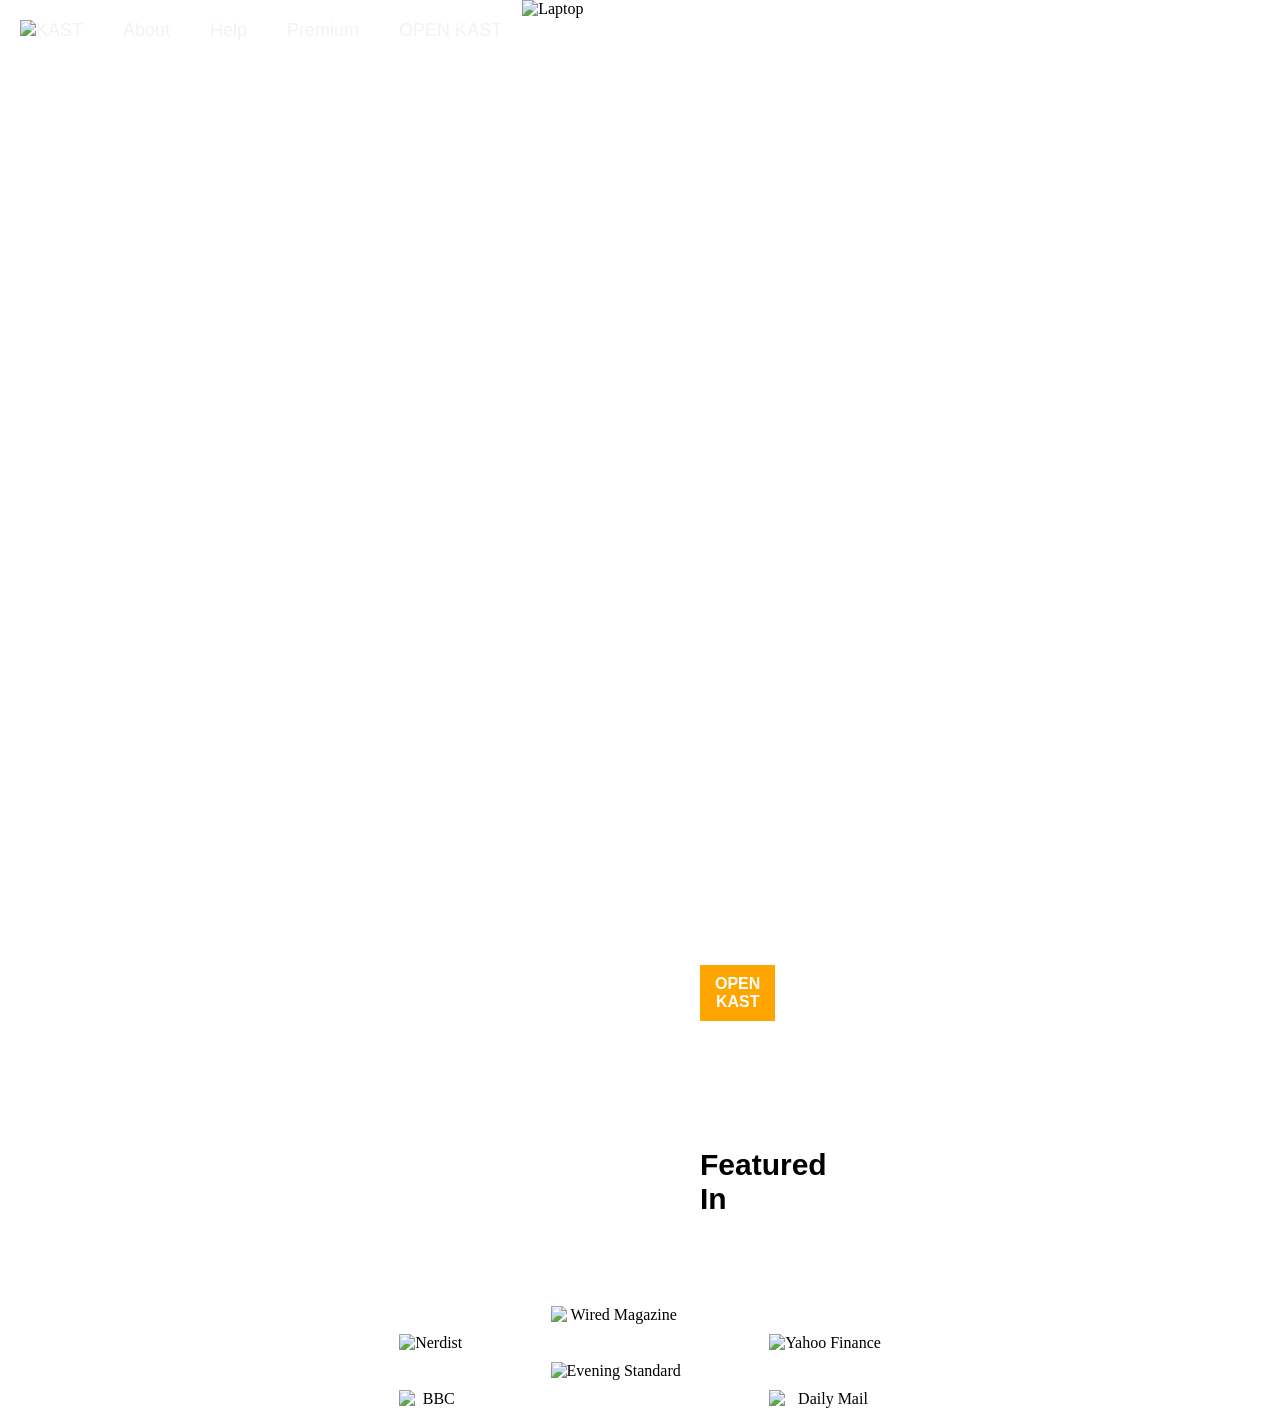
==== index.html @ 26d26a42 "Made changes to the file names to correct errors." ====
<!DOCTYPE html>
<html lang="en">

<head>
    <meta charset="UTF-8">
    <meta http-equiv="X-UA-Compatible" content="IE=edge">
    <meta name="viewport" content="width=device-width, initial-scale=1.0">
    <link rel="stylesheet" href="css_staticpage.css">
    <title>Kast is watch parties made easy</title>
</head>
<div>

    <body>
        <nav class="navbar">
            <div class="topnav">
                <div class="navbar-header">
                    <span><a class="navbar-brand toplogo" href="./ASSETS/KAST-logo.svg"><img
                                src="./ASSETS/KAST-logo.svg" alt="KAST"></a></span>
                </div>
                <div>

                    <a href="about" class="nav-link">About</a>
                    <a href="help" class="nav-link">Help</a>
                    <a href="premium" class="nav-link">Premium</a>
                    <a href="openkast" target="_blank" class="nav-link-nav-button web-app-ga-track w-nav-link">OPEN
                        KAST</a>

                </div>
            </div>
        </nav>
        <div style="background-image: url('https://www.kastapp.co/images/gradient-violet-bg.jpg');">
            <div>
                <section> 
                    <div id="laptop"href="_blank" href="./ASSETS/laptop-img.png"></div><img src="./ASSETS/laptop-img.png" alt="Laptop" style="width:50%;height:50%;"></a>
                </section>
            </div>
                <div class="text">
                <h1>Watch Parties Made Easy</h1>
                <h2>Watch whatever you want with friends online:
                    movies, TV shows, you name it. Share your screen
                    and camera or launch content directly from Kast
                    TV in your watch parties. Join millions of kasters
                    today!</h2>

                <h2><button class="btn open kast">OPEN KAST</button></h2>

                </section>
<!-- /* iM using a footer as a stop gap to separate the pages */ -->
                <footer>
                    <h3>Featured In</h3>
                    <section>
                    <div>
                    <div class="grid-container">
                        <div class="grid-item" href="_blank" href="./ASSETS/wired-logo.svg"></div><img src="./ASSETS/wired-logo.svg" alt="Wired Magazine"></a>
                        <div class="grid-item" href="_blank" href="./ASSETS/nerdist-logo.svg"></div><img src="./ASSETS/nerdist-logo.svg" alt="Nerdist"></a>
                        <div class="grid-item" href="_blank" href="./ASSETS/yahoo-finance-logo.svg"></div><img src="./ASSETS/yahoo-finance-logo.svg" alt="Yahoo Finance"> </a>
                        <div class="grid-item" href="_blank" href="./ASSETS/evening-standard-logo.svg"></div><img src="./ASSETS/evening-standard-logo.svg" alt="Evening Standard"></a>
                        <div class="grid-item" href="_blank" href="./ASSETS/bbc-logo.svg"></div><img src="./ASSETS/bbc-logo.svg" alt="BBC" href=./ASSETS/bbc-logo.svg></a>
                        <div class="grid-item" href="_blank" href="./ASSETS/daily-mail-logo.svg"></div><img src="./ASSETS/daily-mail-logo.svg" alt="Daily Mail"></a>
                    </div>
                </div>
            </section>
<!-- <p>Lorem ipsum dolor sit amet consectetur adipisicing elit. Quis vitae illo dignissimos recusandae ducimus
            dolores? Dolores voluptate quia corrupti porro aspernatur magnam minima illum! Natus explicabo error
            obcaecati omnis ea!</p>
        <p>Lorem ipsum dolor sit amet, consectetur adipisicing elit. Voluptas, neque ea eaque expedita quam vel
            similique fugit veritatis iste officiis.</p>
        <p>Copyright - 2021</p> -->
        
</footer>

</body>
</div>

</html>
---- css_staticpage.css ----
body {
    margin: 0 auto;
    width: 100%;
    min-width: 100%;
    height: 100vw;
}

#nav {
    position: fixed;
    top: 0;
    left: 0;
    height: 50px;
    width: 100vw;
    z-index: 0;
}

.topnav a {
        float: left;
        color: #f2f2f2;
        text-align: left;
        padding: 20px 20px;
        /* width: 30%;
        height: 30%; */
        text-decoration: none;
        font-size: 18px;
        font-family: Arial, Helvetica, sans-serif;
      }
.toplogo img{
  width: 15%;
  height: 15%;
}

      .nav-link {
        color: lightgray;
        text-decoration-color: ivory;
        text-decoration-line:initial;
        position: relative;
        font-family: Arial, Helvetica, sans-serif;
      }
      
      .nav-link:hover {
        color: white;
        font-style: italic;
        
      }
      
.nav-link-nav-button:hover {
        color: white;
        font-size: 15pt;
        border-color: white;
        border-radius: 5px;
        padding: 10px;
        border-style: solid;
        font-size: 20;
        font-family: Arial, Helvetica, sans-serif;
      }

#laptop {
  display: block;
  margin-left: auto;
  margin-right: auto;
  }

h1 {
        font-size: 30pt;
        text-align: center;
        color: rgb(255, 255, 255);        
        font-family: Arial, Helvetica, sans-serif;
      }
      
h2 {
        font-size: 15pt;
        padding-left: 50px;
        padding-right: 50px;
        padding-bottom: 50px;
        margin-top: 50;
        margin-left: 650px;
        margin-right: 650px;
        text-align: center;
        color: white;
        font-family: Arial, Helvetica, sans-serif;
      }
h3 {
  font-size: 30px;
       padding-top: 20px;
        padding-left: 50px;
        padding-right: 50px;
        padding-bottom: 50px;
        margin-top: 50;
        margin-left: 650px;
        margin-right: 650px;
        text-align: center;
        color: black;
        font-family: Arial, Helvetica, sans-serif;
}
button {
  position:static;
  border: none;
  border-color: none;
  background-color: orange;
  padding: 10px;
  padding-right: 15px;
  padding-left: 15px;
  font-size: 16px;
  font-weight: bold;
  cursor: pointer;
  display: inline-block;
  text-align-last: center;
  color: white;
 
      }

footer {
  padding-top: 10px;
  text-align: center;
  background-color: white;
  padding-left: 600;
  padding-right: 600;
    }
section{
  margin-left: 100px;
  margin-right: 100px;
  padding-right: 250px;
  padding-left: 250px;
}
.grid-container {
  display: grid;
  grid-template-columns: auto auto auto;
  grid-gap: 10px;
  justify-content: space-around;
  padding: 10px;
}
 
#grid-container > div {
  background-color: white;
  text-align-last: center;
  padding: 20px 20px 20px;
  grid-column-start: 1;
  grid-column-end: 3;
}
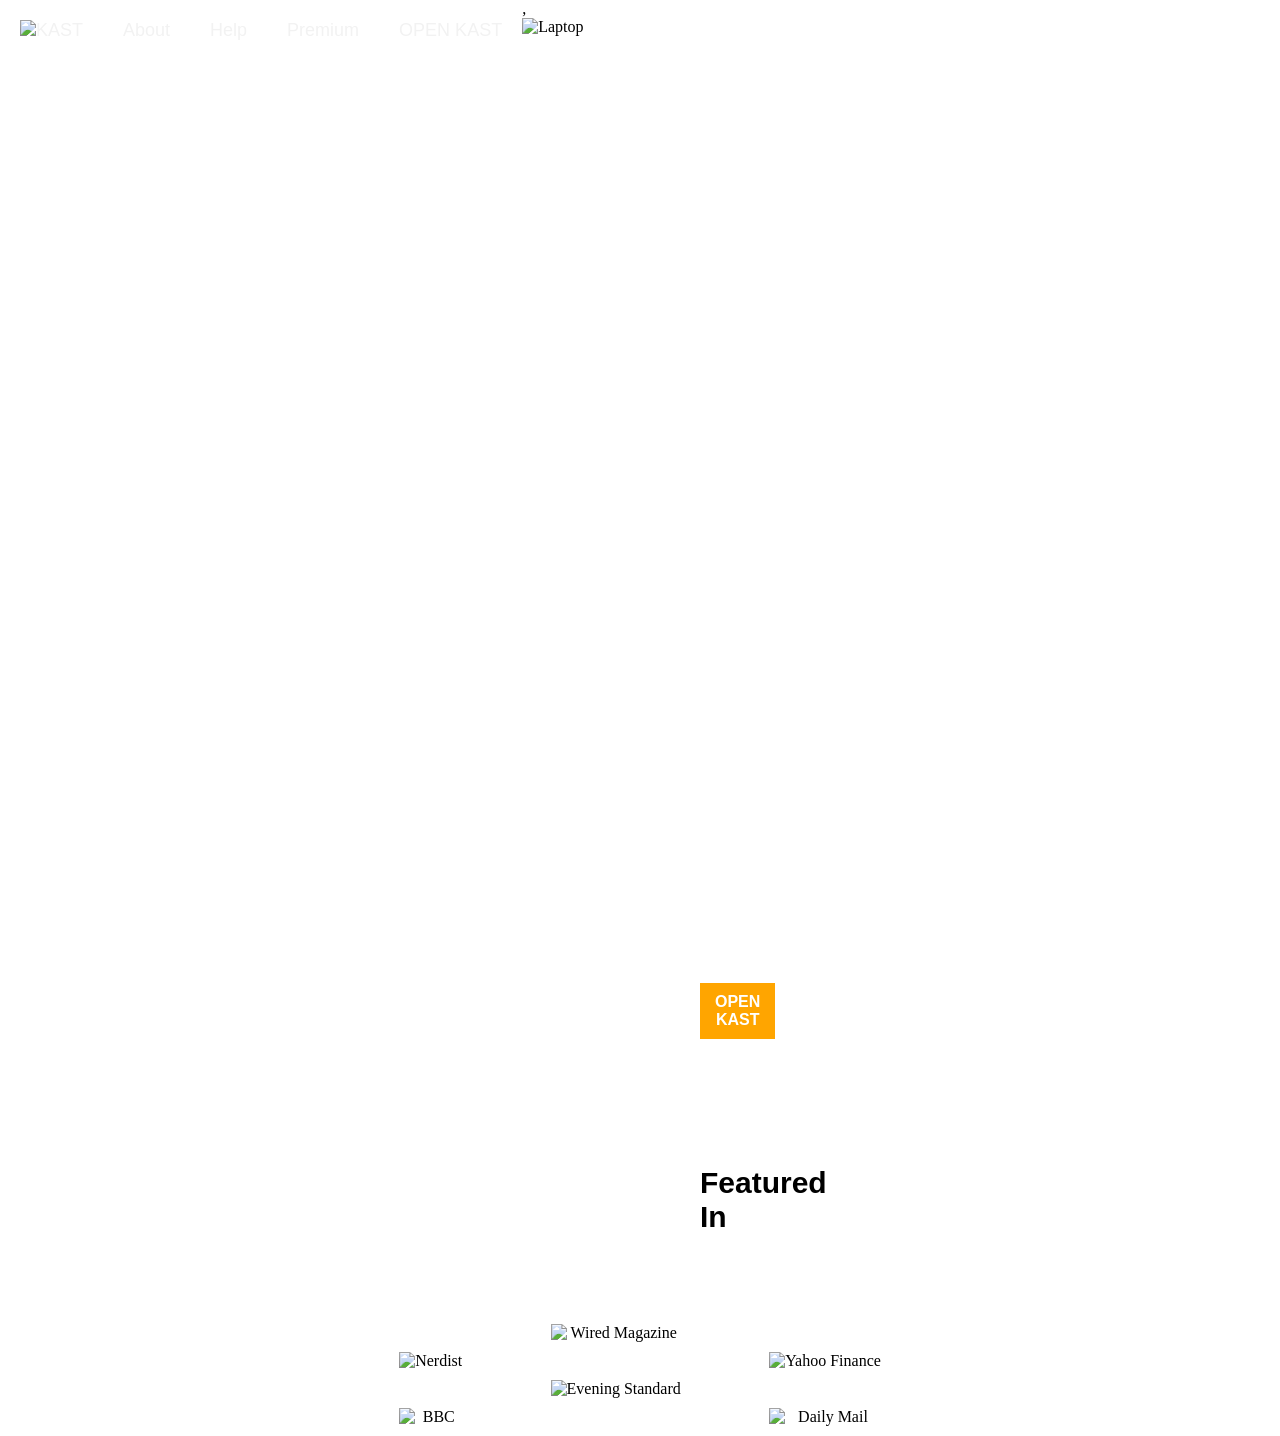
==== commit e90f2b59: "Test commit" ====
--- a/index.html
+++ b/index.html
@@ -17,7 +17,7 @@
                     <span><a class="navbar-brand toplogo" href="./ASSETS/KAST-logo.svg"><img
                                 src="./ASSETS/KAST-logo.svg" alt="KAST"></a></span>
                 </div>
-                <div>
+                <div>,
 
                     <a href="about" class="nav-link">About</a>
                     <a href="help" class="nav-link">Help</a>
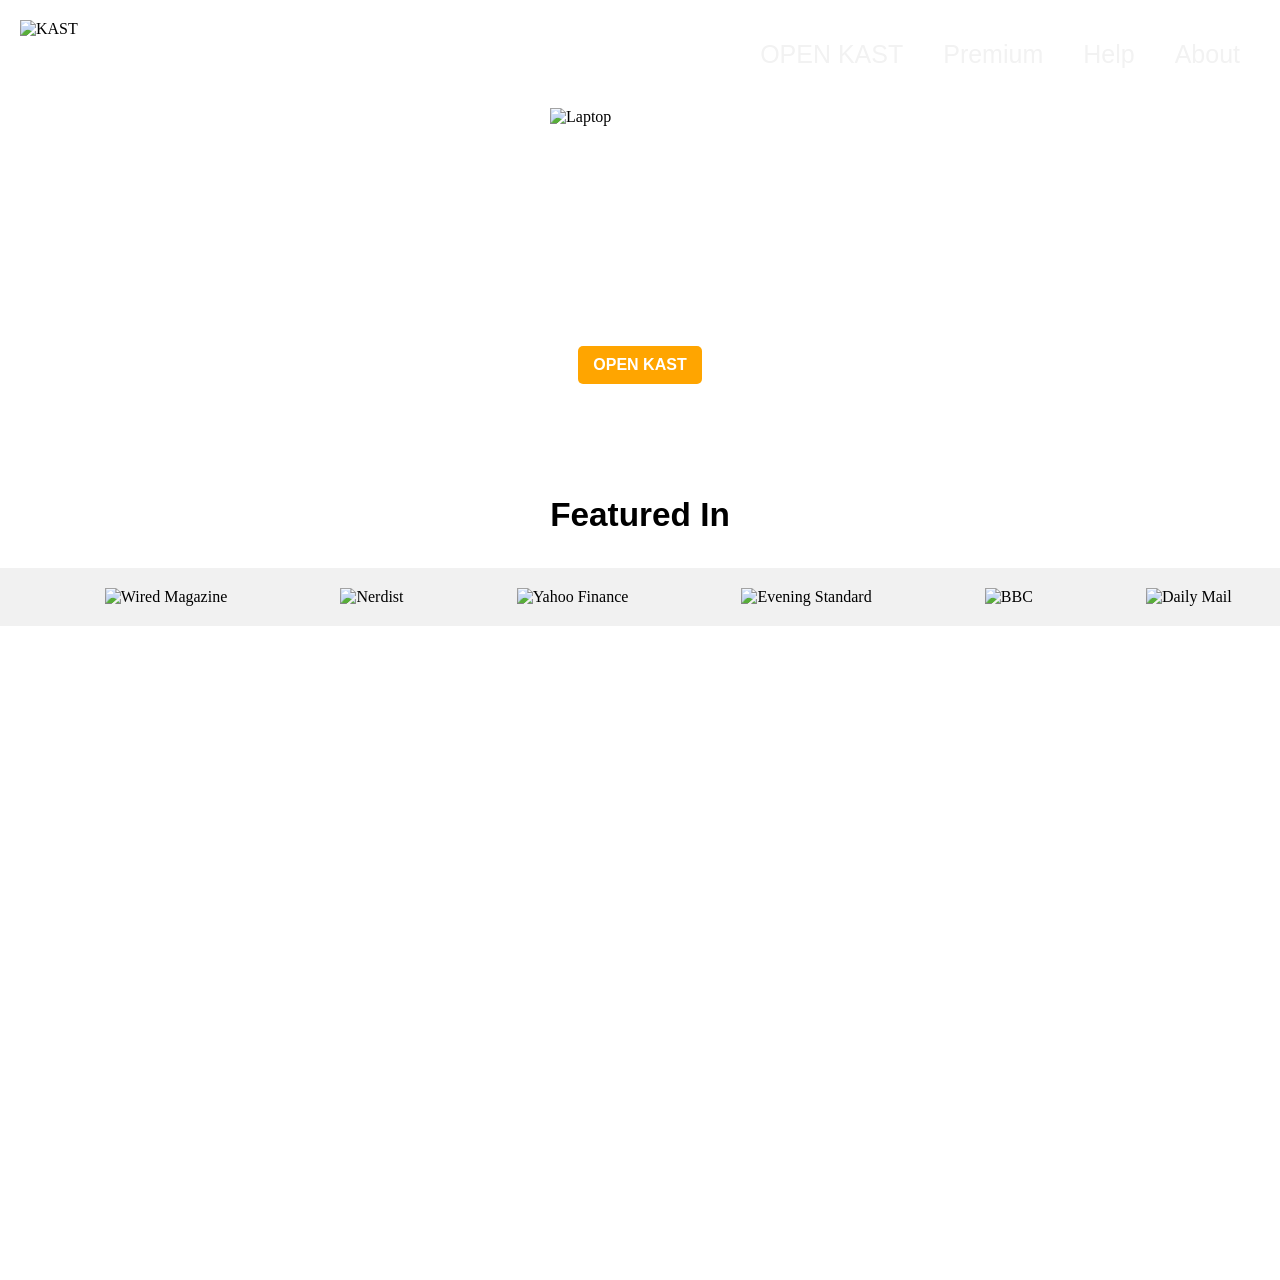
==== commit 91c19f6c: "Portfolio Edit" ====
--- a/index.html
+++ b/index.html
@@ -5,71 +5,75 @@
     <meta charset="UTF-8">
     <meta http-equiv="X-UA-Compatible" content="IE=edge">
     <meta name="viewport" content="width=device-width, initial-scale=1.0">
-    <link rel="stylesheet" href="css_staticpage.css">
+    <link rel="stylesheet" href="style.css">
     <title>Kast is watch parties made easy</title>
 </head>
-<div>
 
-    <body>
-        <nav class="navbar">
-            <div class="topnav">
-                <div class="navbar-header">
-                    <span><a class="navbar-brand toplogo" href="./ASSETS/KAST-logo.svg"><img
-                                src="./ASSETS/KAST-logo.svg" alt="KAST"></a></span>
-                </div>
-                <div>,
-
-                    <a href="about" class="nav-link">About</a>
-                    <a href="help" class="nav-link">Help</a>
-                    <a href="premium" class="nav-link">Premium</a>
-                    <a href="openkast" target="_blank" class="nav-link-nav-button web-app-ga-track w-nav-link">OPEN
-                        KAST</a>
-
-                </div>
+<body>
+    <nav class="navbar">
+        <div class="container-fluid">
+            <div class="navbar-toplogo" href="./ASSETS/KAST-logo.svg"><img src="./ASSETS/KAST-logo.svg"
+                alt="KAST">
+                <nav class="navbar-links">
+                        <a href="about" href="#" class="nav-link-nav-button">About</a>
+                        <a href="help" href="#" class="nav-link-nav-button">Help</a>
+                        <a href="premium" href="#" class="nav-link-nav-button">Premium</a>
+                        <a href="openkast" target="_blank" class="nav-link-nav-button">OPEN
+                            KAST</a>
+                </nav>
             </div>
-        </nav>
-        <div style="background-image: url('https://www.kastapp.co/images/gradient-violet-bg.jpg');">
-            <div>
-                <section> 
-                    <div id="laptop"href="_blank" href="./ASSETS/laptop-img.png"></div><img src="./ASSETS/laptop-img.png" alt="Laptop" style="width:50%;height:50%;"></a>
-                </section>
-            </div>
-                <div class="text">
-                <h1>Watch Parties Made Easy</h1>
-                <h2>Watch whatever you want with friends online:
-                    movies, TV shows, you name it. Share your screen
-                    and camera or launch content directly from Kast
-                    TV in your watch parties. Join millions of kasters
-                    today!</h2>
-
-                <h2><button class="btn open kast">OPEN KAST</button></h2>
-
-                </section>
-<!-- /* iM using a footer as a stop gap to separate the pages */ -->
-                <footer>
-                    <h3>Featured In</h3>
-                    <section>
-                    <div>
-                    <div class="grid-container">
-                        <div class="grid-item" href="_blank" href="./ASSETS/wired-logo.svg"></div><img src="./ASSETS/wired-logo.svg" alt="Wired Magazine"></a>
-                        <div class="grid-item" href="_blank" href="./ASSETS/nerdist-logo.svg"></div><img src="./ASSETS/nerdist-logo.svg" alt="Nerdist"></a>
-                        <div class="grid-item" href="_blank" href="./ASSETS/yahoo-finance-logo.svg"></div><img src="./ASSETS/yahoo-finance-logo.svg" alt="Yahoo Finance"> </a>
-                        <div class="grid-item" href="_blank" href="./ASSETS/evening-standard-logo.svg"></div><img src="./ASSETS/evening-standard-logo.svg" alt="Evening Standard"></a>
-                        <div class="grid-item" href="_blank" href="./ASSETS/bbc-logo.svg"></div><img src="./ASSETS/bbc-logo.svg" alt="BBC" href=./ASSETS/bbc-logo.svg></a>
-                        <div class="grid-item" href="_blank" href="./ASSETS/daily-mail-logo.svg"></div><img src="./ASSETS/daily-mail-logo.svg" alt="Daily Mail"></a>
+        </div>
+    </nav>
+        <div>
+            <section>
+                <div class="laptop-container">
+                    <div id="laptop">
+                        <div id="laptop" href="_blank" href="./ASSETS/laptop-img.png"><img
+                            src="./ASSETS/laptop-img.png" alt="Laptop">
                     </div>
                 </div>
             </section>
-<!-- <p>Lorem ipsum dolor sit amet consectetur adipisicing elit. Quis vitae illo dignissimos recusandae ducimus
-            dolores? Dolores voluptate quia corrupti porro aspernatur magnam minima illum! Natus explicabo error
-            obcaecati omnis ea!</p>
-        <p>Lorem ipsum dolor sit amet, consectetur adipisicing elit. Voluptas, neque ea eaque expedita quam vel
-            similique fugit veritatis iste officiis.</p>
-        <p>Copyright - 2021</p> -->
-        
-</footer>
+        </div>
+        <div class="text">
+            <h1>Watch Parties Made Easy</h1>
+            <h2>Watch whatever you want with friends online:
+                movies, TV shows, you name it. Share your screen
+                and camera or launch content directly from Kast
+                TV in your watch parties. Join millions of kasters
+                today!</h2>
+
+            <h2><button class="btn open kast">OPEN KAST</button></h2>
+        </div>
+
+    
+    <!-- /* iM using a footer as a stop gap to separate the pages */ -->
+    <footer>
+        <div class="footer-title">
+            <h3>Featured In</h3>
+        </div>
+
+        <div>
+            <div class="grid-container" style="justify-content: space-around; align-items: center;">
+                <div id="grid-item" href="_blank" href="./ASSETS/wired-logo.svg"></div><img
+                    src="./ASSETS/wired-logo.svg" alt="Wired Magazine"></a>
+                <div id="grid-item" href="_blank" href="./ASSETS/nerdist-logo.svg"></div><img
+                    src="./ASSETS/nerdist-logo.svg" alt="Nerdist"></a>
+                <div id="grid-item" href="_blank" href="./ASSETS/yahoo-finance-logo.svg"></div><img
+                    src="./ASSETS/yahoo-finance-logo.svg" alt="Yahoo Finance"> </a>
+
+                <div id="grid-item" href="_blank" href="./ASSETS/evening-standard-logo.svg"></div>
+                <img src="./ASSETS/evening-standard-logo.svg" alt="Evening Standard"></a>
+                <div id="grid-item" href="_blank" href="./ASSETS/bbc-logo.svg"></div><img src="./ASSETS/bbc-logo.svg"
+                    alt="BBC" href=./ASSETS/bbc-logo.svg></a>
+                <div id="grid-item" href="_blank" href="./ASSETS/daily-mail-logo.svg"></div><img
+                    src="./ASSETS/daily-mail-logo.svg" alt="Daily Mail"></a>
+
+            </div>
+        </div>
+
+
+    </footer>
 
 </body>
-</div>
 
 </html>
--- a/style.css
+++ b/style.css
@@ -0,0 +1,147 @@
+body {
+  background-image: url('https://www.kastapp.co/images/gradient-violet-bg.jpg');
+  margin: 0 auto;
+  width: 100%;
+  min-width: 100%;
+  height: 100vw;
+}
+
+#nav {
+  position: fixed;
+  top: 0;
+  left: 0;
+  height: 50px;
+  width: 100vw;
+  z-index: 0;
+}
+
+.navbar-toplogo img {
+  padding: 20px;
+  width: 15%;
+  height: 15%;
+}
+
+.navbar-links, a {
+  float: right;
+  color: #f2f2f2;
+  text-align: left;
+  padding: 20px 20px 20px 20px;
+  text-decoration-line: initial;
+  text-decoration-color: white;
+  font-size: 25px;
+  font-family: Arial, Helvetica, sans-serif;
+}
+
+.nav-link-nav-button:hover {
+  color: white;
+  font-size: 15pt;
+  border-color: white;
+  border-radius: 5px;
+  padding: 10px;
+  border-style: solid;
+  text-decoration-line: hidden;
+  font-size: 20;
+  font-family: Arial, Helvetica, sans-serif;
+}
+
+.laptop-container {
+  margin-left: 200px;
+  align-items: center;
+  position: relative;
+  max-width: 100%;
+  height: auto;
+  object-fit: contain;
+}
+
+#laptop {
+  max-width: 100%;
+  height: auto;
+  
+}
+
+h1 {
+  font-size: 30pt;
+  text-align: center;
+  color: rgb(255, 255, 255);
+  font-family: Arial, Helvetica, sans-serif;
+}
+
+.text {
+  display: block;
+  font-size: 15px;
+  padding-top: 25px;
+  padding-left: 250px;
+  padding-right: 250px;
+  padding-bottom: 50px;
+  margin-top: 50;
+  margin-bottom: 50;
+  text-align: center;
+  color: rgb(255, 255, 255);
+  font-family: Arial, Helvetica, sans-serif;
+}
+
+h3 {
+  text-align: center;
+  font-size: 25pt;
+  color: black;
+  font-family: Arial, Helvetica, sans-serif;
+}
+
+button {
+  position: static;
+  border: none;
+  border-radius: 5px;
+  border-color: none;
+  background-color: orange;
+  padding: 10px;
+  padding-right: 15px;
+  padding-left: 15px;
+  font-size: 16px;
+  font-weight: bold;
+  cursor: pointer;
+  display: inline-block;
+  text-align-last: center;
+  color: white;
+}
+
+section {
+  margin-left: 100px;
+  margin-right: 100px;
+  padding-right: 250px;
+  padding-left: 250px;
+  margin-top: 50px;
+}
+
+.grid-container {
+  display: flex;
+  flex-wrap: wrap;
+  background-color: #f1f1f1;
+  padding: 20px;
+  margin-bottom: 100px;
+  flex-direction: row;
+  align-items: center;
+}
+
+#grid-item> {
+  background-color: white;
+  align-items: center;
+  padding: 10px;
+  justify-content: space-evenly;
+  width: auto;
+  height: auto;
+
+}
+
+#footer-title {
+  position: center;
+  font-size: 20px;
+  font-family: Arial, Helvetica, sans-serif;
+}
+
+footer {
+  padding-top: 10px;
+  padding-bottom: 10px;
+  margin-bottom: 10pt;
+  text-align: center;
+  background-color: white;
+}
